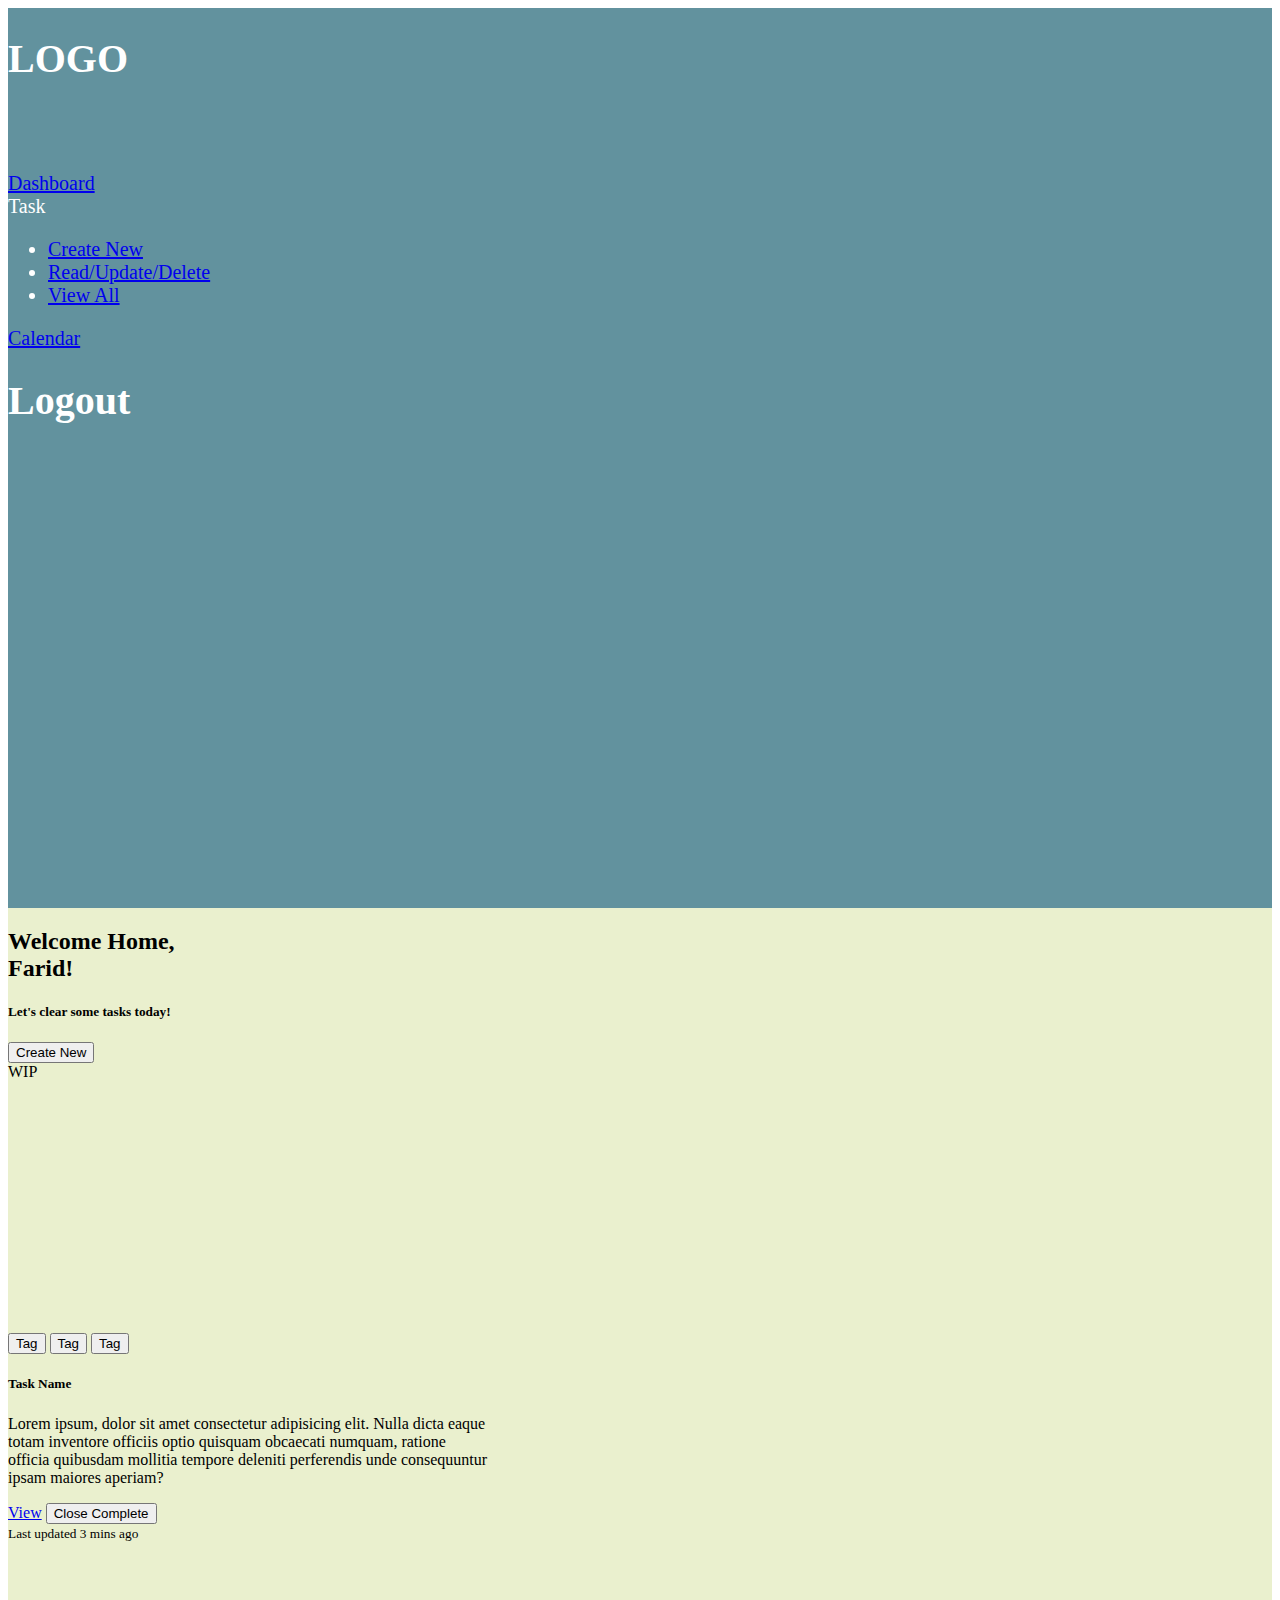
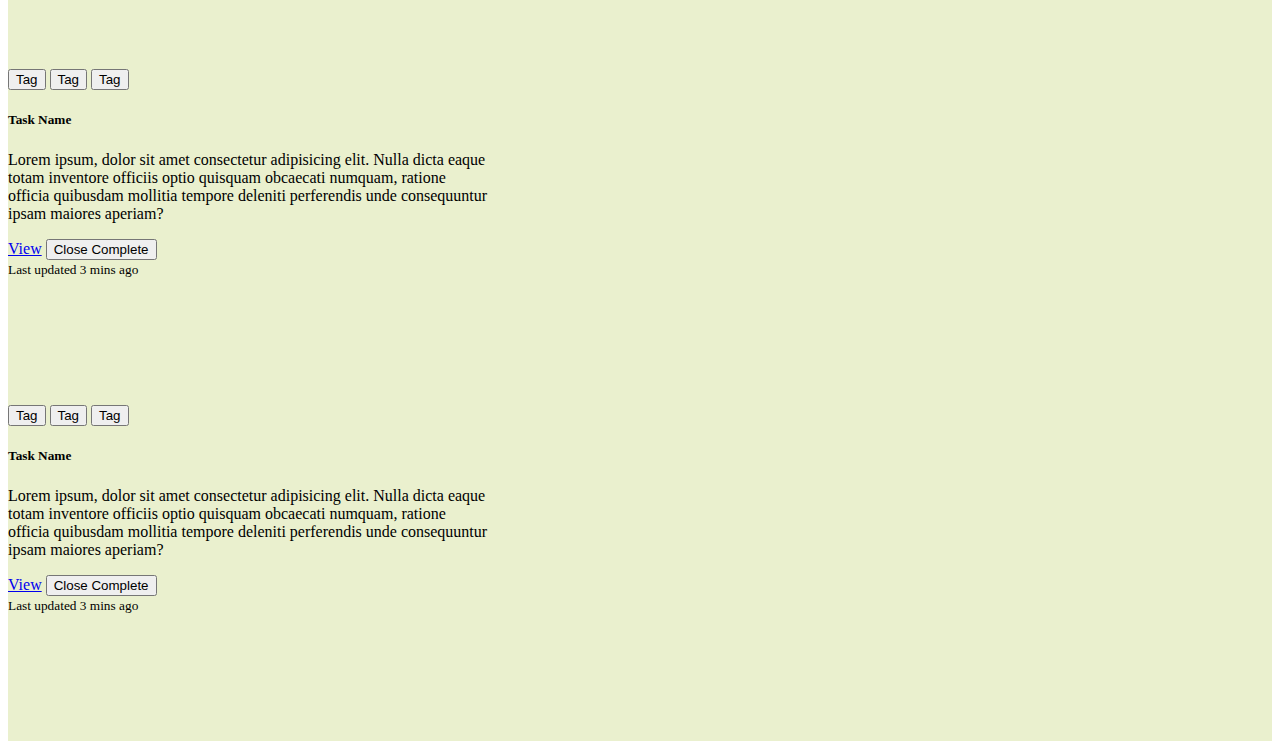
==== index.html @ cab34e7c "add index.html and style.css" ====
<!DOCTYPE html>
<html lang="en">
  <head>
    <meta charset="UTF-8" />
    <meta name="viewport" content="width=device-width, initial-scale=1.0" />
    <title>Task Tracker - Dashboard</title>

    <link
      href="https://cdn.jsdelivr.net/npm/bootstrap@5.3.2/dist/css/bootstrap.min.css"
      rel="stylesheet"
      integrity="sha384-T3c6CoIi6uLrA9TneNEoa7RxnatzjcDSCmG1MXxSR1GAsXEV/Dwwykc2MPK8M2HN"
      crossorigin="anonymous"
    />
    <script
      src="https://cdn.jsdelivr.net/npm/bootstrap@5.3.2/dist/js/bootstrap.bundle.min.js"
      integrity="sha384-C6RzsynM9kWDrMNeT87bh95OGNyZPhcTNXj1NW7RuBCsyN/o0jlpcV8Qyq46cDfL"
      crossorigin="anonymous"
    ></script>

    <link rel="stylesheet" href="style.css" />
  </head>
  <body class="row m-0">
    <!-- sidebar -->
    <nav class="col-2 full-height sidebar position-relative">
      <div class="position-absolute top-0 start-0 p-2">
        <!-- logo -->
        <h1 class="logo">LOGO</h1>
        <!-- Menu -->
        <div class="px-2">
          <!-- dashboard -->
          <a
            class="pb-3 link-underline link-underline-opacity-0 text-white"
            href="#"
            >Dashboard</a
          >

          <!-- task dropdown -->
          <div class="pb-3 mt-3">
            <div class="dropdown">
              <div
                class=".sidebar-button text-white dropdown-toggle ps-0"
                type="button"
                id="taskDropdown"
                data-bs-toggle="dropdown"
                aria-expanded="false"
              >
                Task
              </div>
              <ul class="dropdown-menu" aria-labelledby="taskDropdown">
                <li><a class="dropdown-item" href="#">Create New</a></li>
                <li>
                  <a class="dropdown-item" href="#">Read/Update/Delete</a>
                </li>
                <li><a class="dropdown-item" href="#">View All</a></li>
              </ul>
            </div>
          </div>
          <!-- calendar -->
          <a
            class="pb-3 link-underline link-underline-opacity-0 text-white"
            href="#"
            >Calendar</a
          >
        </div>
      </div>
      <h1 class="position-absolute bottom-0 start-0 p-2">Logout</h1>
    </nav>
    <!-- main -->
    <div class="col-10 main full-height">
      <div class="row">
        <div class="col-5">
          <!-- header -->
          <div>
            <h2>Welcome Home,<br />Farid!</h2>
            <h5>Let's clear some tasks today!</h5>
          </div>
        </div>
        <!-- button-create-new -->
        <div class="offset-5 col-2 px-5 border">
          <button class="btn btn-success mt-3">Create New</button>
        </div>
      </div>

      <!-- performance -->
      <div class="mb-5 block-meter border border-primary text-center fs-1">
        WIP
      </div>
      <!-- cards-container -->
      <div class="m-1">
        <div class="row">
          <!-- cards -->
          <div class="card col-2 mx-2 my-2" style="width: 30rem; height: 21rem">
            <div class="card-body">
              <div class="mb-2">
                <button class="btn btn-primary">Tag</button>
                <button class="btn btn-secondary">Tag</button>
                <button class="btn btn-warning">Tag</button>
              </div>
              <h5 class="card-title">Task Name</h5>
              <p class="card-text">
                Lorem ipsum, dolor sit amet consectetur adipisicing elit. Nulla
                dicta eaque totam inventore officiis optio quisquam obcaecati
                numquam, ratione officia quibusdam mollitia tempore deleniti
                perferendis unde consequuntur ipsam maiores aperiam?
              </p>
              <div class="d-flex flex-direction-row justify-content-between">
                <a class="btn btn-primary" href="#" role="button">View</a>
                <button class="btn btn-success">Close Complete</button>
              </div>
            </div>
            <div class="card-footer">
              <small class="text-body-secondary">Last updated 3 mins ago</small>
            </div>
          </div>
          <!-- end of cards -->
          <!-- cards -->
          <div class="card col-2 mx-2 my-2" style="width: 30rem; height: 21rem">
            <div class="card-body">
              <div class="mb-2">
                <button class="btn btn-primary">Tag</button>
                <button class="btn btn-secondary">Tag</button>
                <button class="btn btn-warning">Tag</button>
              </div>
              <h5 class="card-title">Task Name</h5>
              <p class="card-text">
                Lorem ipsum, dolor sit amet consectetur adipisicing elit. Nulla
                dicta eaque totam inventore officiis optio quisquam obcaecati
                numquam, ratione officia quibusdam mollitia tempore deleniti
                perferendis unde consequuntur ipsam maiores aperiam?
              </p>
              <div class="d-flex flex-direction-row justify-content-between">
                <a class="btn btn-primary" href="#" role="button">View</a>
                <button class="btn btn-success">Close Complete</button>
              </div>
            </div>
            <div class="card-footer">
              <small class="text-body-secondary">Last updated 3 mins ago</small>
            </div>
          </div>
          <!-- end of cards -->
          <!-- cards -->
          <div class="card col-2 mx-2 my-2" style="width: 30rem; height: 21rem">
            <div class="card-body">
              <div class="mb-2">
                <button class="btn btn-primary">Tag</button>
                <button class="btn btn-secondary">Tag</button>
                <button class="btn btn-warning">Tag</button>
              </div>
              <h5 class="card-title">Task Name</h5>
              <p class="card-text">
                Lorem ipsum, dolor sit amet consectetur adipisicing elit. Nulla
                dicta eaque totam inventore officiis optio quisquam obcaecati
                numquam, ratione officia quibusdam mollitia tempore deleniti
                perferendis unde consequuntur ipsam maiores aperiam?
              </p>
              <div class="d-flex flex-direction-row justify-content-between">
                <a class="btn btn-primary" href="#" role="button">View</a>
                <button class="btn btn-success">Close Complete</button>
              </div>
            </div>
            <div class="card-footer">
              <small class="text-body-secondary">Last updated 3 mins ago</small>
            </div>
          </div>
          <!-- end of cards -->
        </div>
      </div>
    </div>
  </body>
</html>
---- style.css ----
body {
  height: 100%;
}

.full-height {
  min-height: 100vh;
  display: flex;
  flex-direction: column;
}

.sidebar {
  background-color: #62929e;
  color: #ffffff;
  font-size: 1.25rem;
}

.sidebar-button {
  color: #ffffff;
  font-size: 1.25rem;
}

.main {
  background-color: #eaf0ce;
}

.logo {
  margin-bottom: 10vh;
}

.block-meter {
  height: 30vh;
  width: 100%;
}
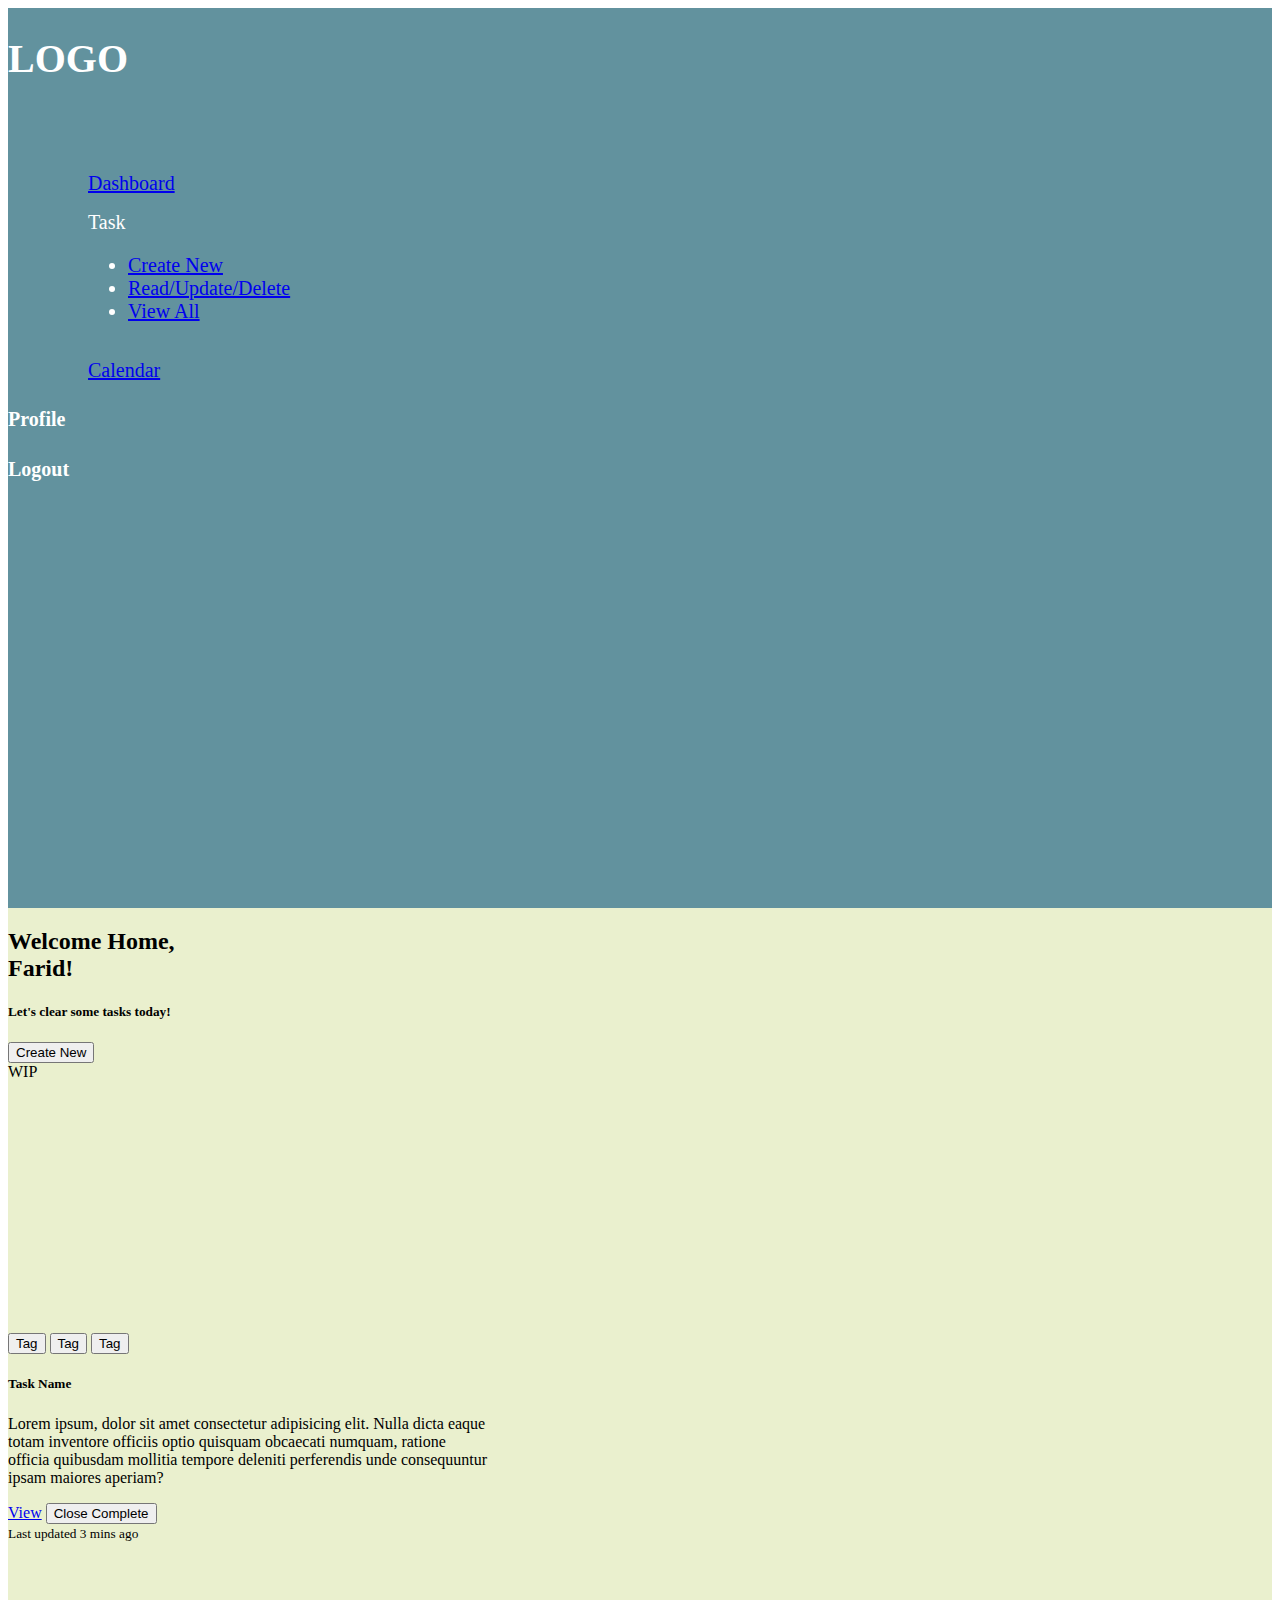
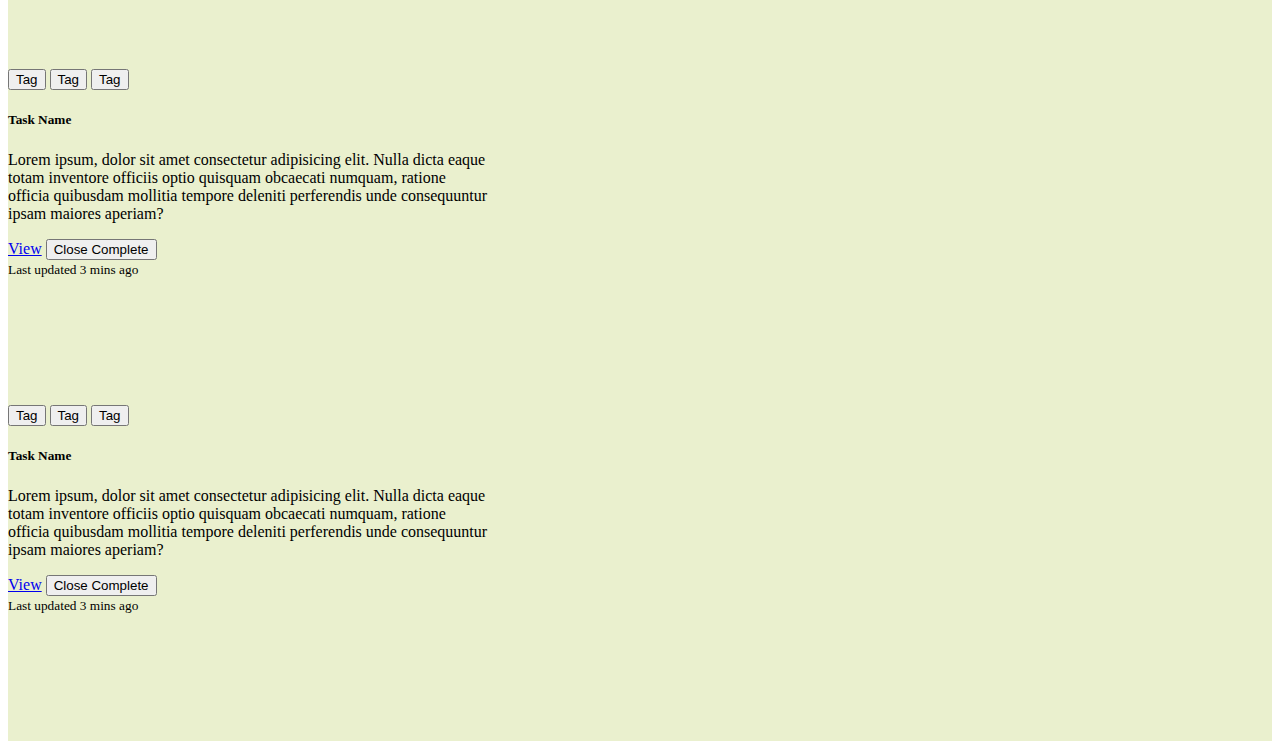
==== commit 6c30fc89: "modify menu on sidebar" ====
--- a/index.html
+++ b/index.html
@@ -20,51 +20,66 @@
     <link rel="stylesheet" href="style.css" />
   </head>
   <body class="row m-0">
-    <!-- sidebar -->
-    <nav class="col-2 full-height sidebar position-relative">
-      <div class="position-absolute top-0 start-0 p-2">
-        <!-- logo -->
-        <h1 class="logo">LOGO</h1>
-        <!-- Menu -->
-        <div class="px-2">
-          <!-- dashboard -->
-          <a
-            class="pb-3 link-underline link-underline-opacity-0 text-white"
-            href="#"
-            >Dashboard</a
-          >
+    <!--Split side to two-->
+    <div
+      class="col-2 full-height sidebar d-flex flex-column justify-content-between align-items-start"
+    >
+      <!--Logo + Nav in one flexbox / Logout + Profile in one flexbox-->
 
-          <!-- task dropdown -->
-          <div class="pb-3 mt-3">
-            <div class="dropdown">
-              <div
-                class=".sidebar-button text-white dropdown-toggle ps-0"
-                type="button"
-                id="taskDropdown"
-                data-bs-toggle="dropdown"
-                aria-expanded="false"
-              >
-                Task
+      <!-- sidebar -->
+      <nav class="flex-column">
+        <div>
+          <!-- logo -->
+          <h1 class="logo">LOGO</h1>
+          <!-- Menu -->
+
+          <div class="list-group">
+            <a
+              href="#"
+              class="list-group-item list-group-item-action active pb-3 sidebar-menu"
+              aria-current="true"
+            >
+              Dashboard
+            </a>
+
+            <!-- task dropdown -->
+            <div class="list-group-item list-group-item-action sidebar-menu">
+              <div class="dropdown">
+                <div
+                  class=".sidebar-button dropdown-toggle ps-0"
+                  type="button"
+                  id="taskDropdown"
+                  data-bs-toggle="dropdown"
+                  aria-expanded="false"
+                >
+                  Task
+                </div>
+                <ul class="dropdown-menu" aria-labelledby="taskDropdown">
+                  <li><a class="dropdown-item" href="#">Create New</a></li>
+                  <li>
+                    <a class="dropdown-item" href="#">Read/Update/Delete</a>
+                  </li>
+                  <li><a class="dropdown-item" href="#">View All</a></li>
+                </ul>
               </div>
-              <ul class="dropdown-menu" aria-labelledby="taskDropdown">
-                <li><a class="dropdown-item" href="#">Create New</a></li>
-                <li>
-                  <a class="dropdown-item" href="#">Read/Update/Delete</a>
-                </li>
-                <li><a class="dropdown-item" href="#">View All</a></li>
-              </ul>
             </div>
+
+            <!-- calendar -->
+            <a
+              class="list-group-item list-group-item-action sidebar-menu"
+              href="#"
+              >Calendar</a
+            >
           </div>
-          <!-- calendar -->
-          <a
-            class="pb-3 link-underline link-underline-opacity-0 text-white"
-            href="#"
-            >Calendar</a
-          >
         </div>
+      </nav>
+      <!-- Logout button -->
+      <div>
+        <h4>Profile</h4>
+        <h4>Logout</h4>
       </div>
-      <h1 class="position-absolute bottom-0 start-0 p-2">Logout</h1>
-    </nav>
+    </div>
+
     <!-- main -->
     <div class="col-10 main full-height">
       <div class="row">
--- a/style.css
+++ b/style.css
@@ -31,3 +31,9 @@
   height: 30vh;
   width: 100%;
 }
+
+.sidebar-menu {
+  background-color: #62929e;
+  padding: 1rem 5rem;
+  border: none;
+}
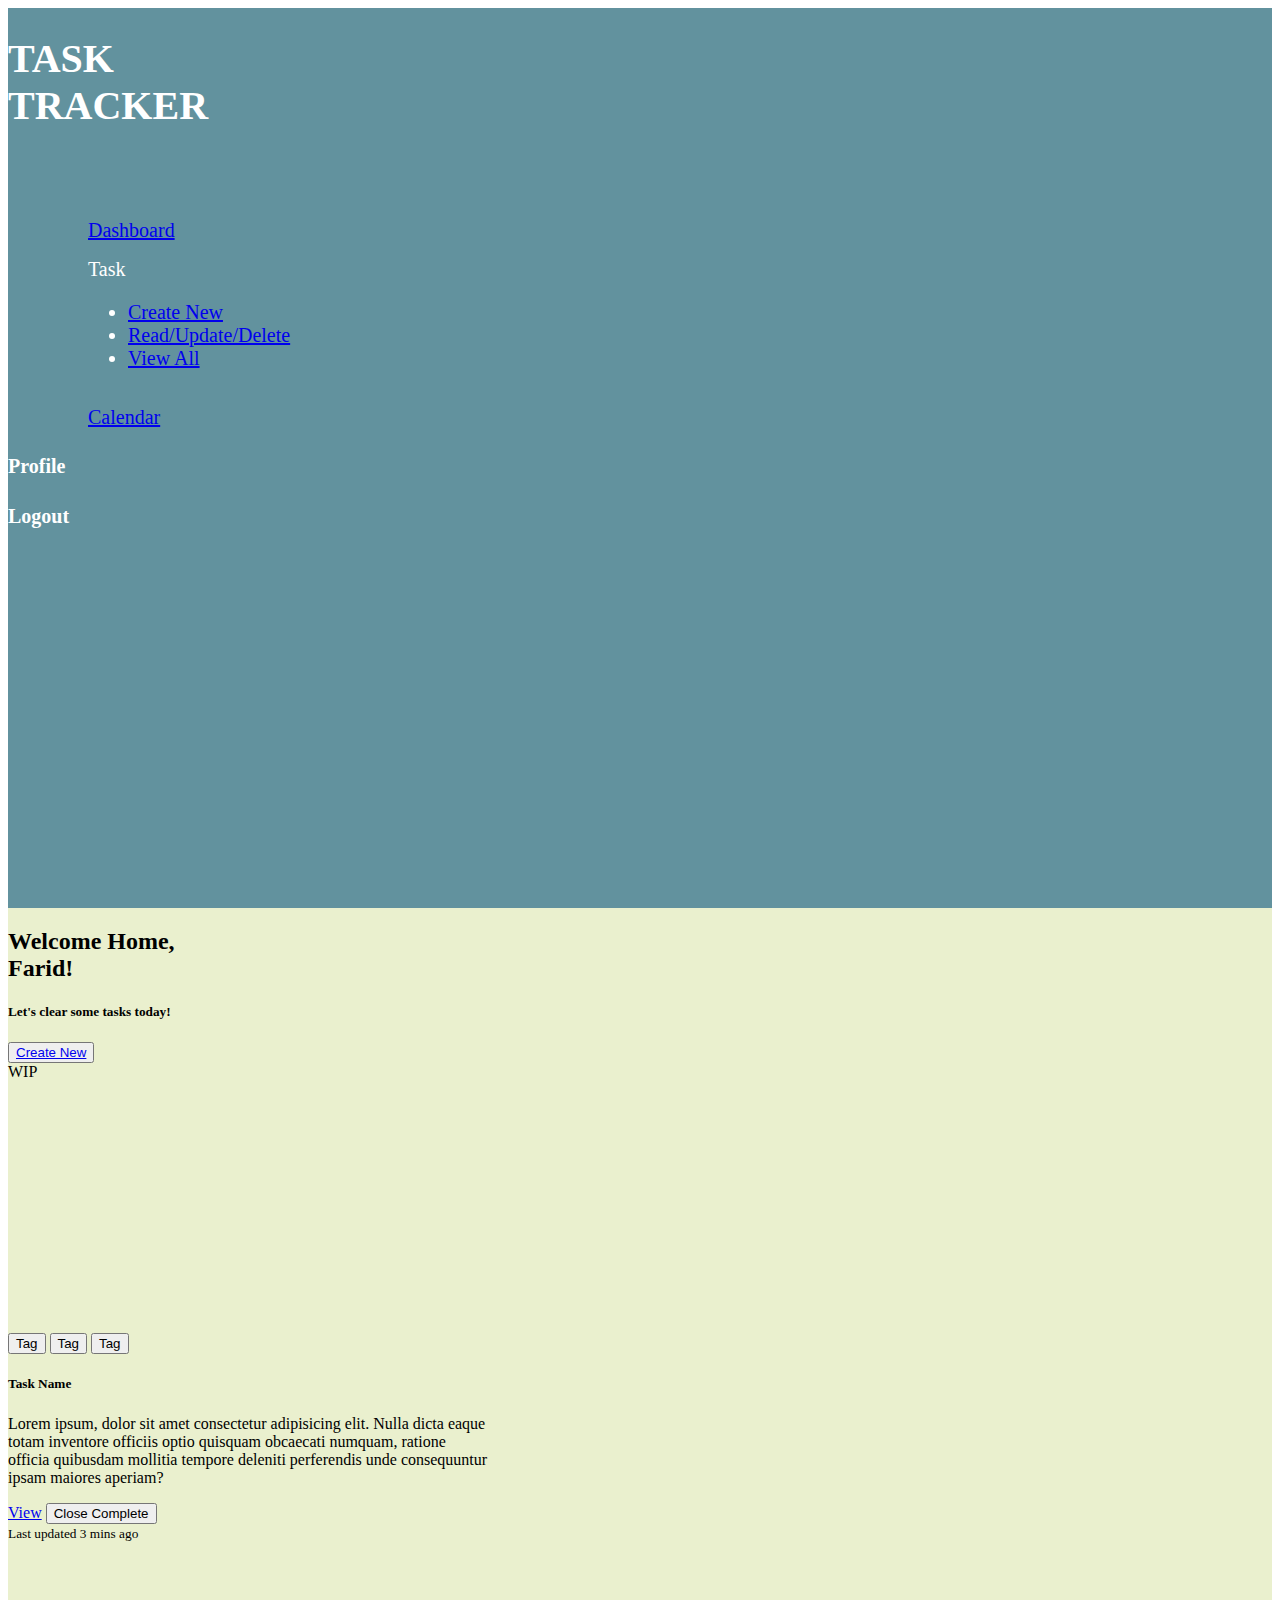
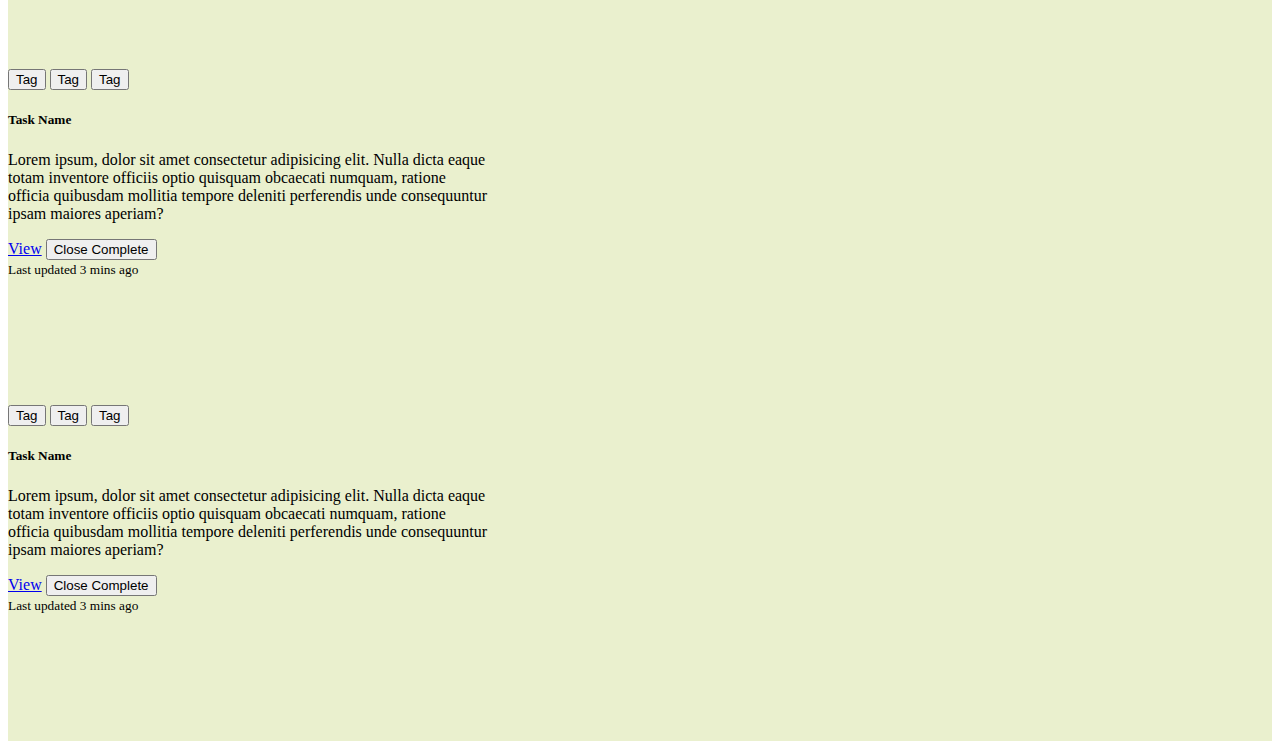
==== commit 75a37e40: "adjust description input" ====
--- a/index.html
+++ b/index.html
@@ -30,12 +30,15 @@
       <nav class="flex-column">
         <div>
           <!-- logo -->
-          <h1 class="logo">LOGO</h1>
+          <h1 class="logo">
+            TASK <br />
+            TRACKER
+          </h1>
           <!-- Menu -->
 
           <div class="list-group">
             <a
-              href="#"
+              href="index.html"
               class="list-group-item list-group-item-action active pb-3 sidebar-menu"
               aria-current="true"
             >
@@ -55,7 +58,9 @@
                   Task
                 </div>
                 <ul class="dropdown-menu" aria-labelledby="taskDropdown">
-                  <li><a class="dropdown-item" href="#">Create New</a></li>
+                  <li>
+                    <a class="dropdown-item" href="task.html">Create New</a>
+                  </li>
                   <li>
                     <a class="dropdown-item" href="#">Read/Update/Delete</a>
                   </li>
@@ -91,8 +96,10 @@
           </div>
         </div>
         <!-- button-create-new -->
-        <div class="offset-5 col-2 px-5 border">
-          <button class="btn btn-success mt-3">Create New</button>
+        <div class="offset-5 col-2 px-5">
+          <button class="btn btn-success mt-3">
+            <a class="dropdown-item" href="task.html">Create New</a>
+          </button>
         </div>
       </div>
 
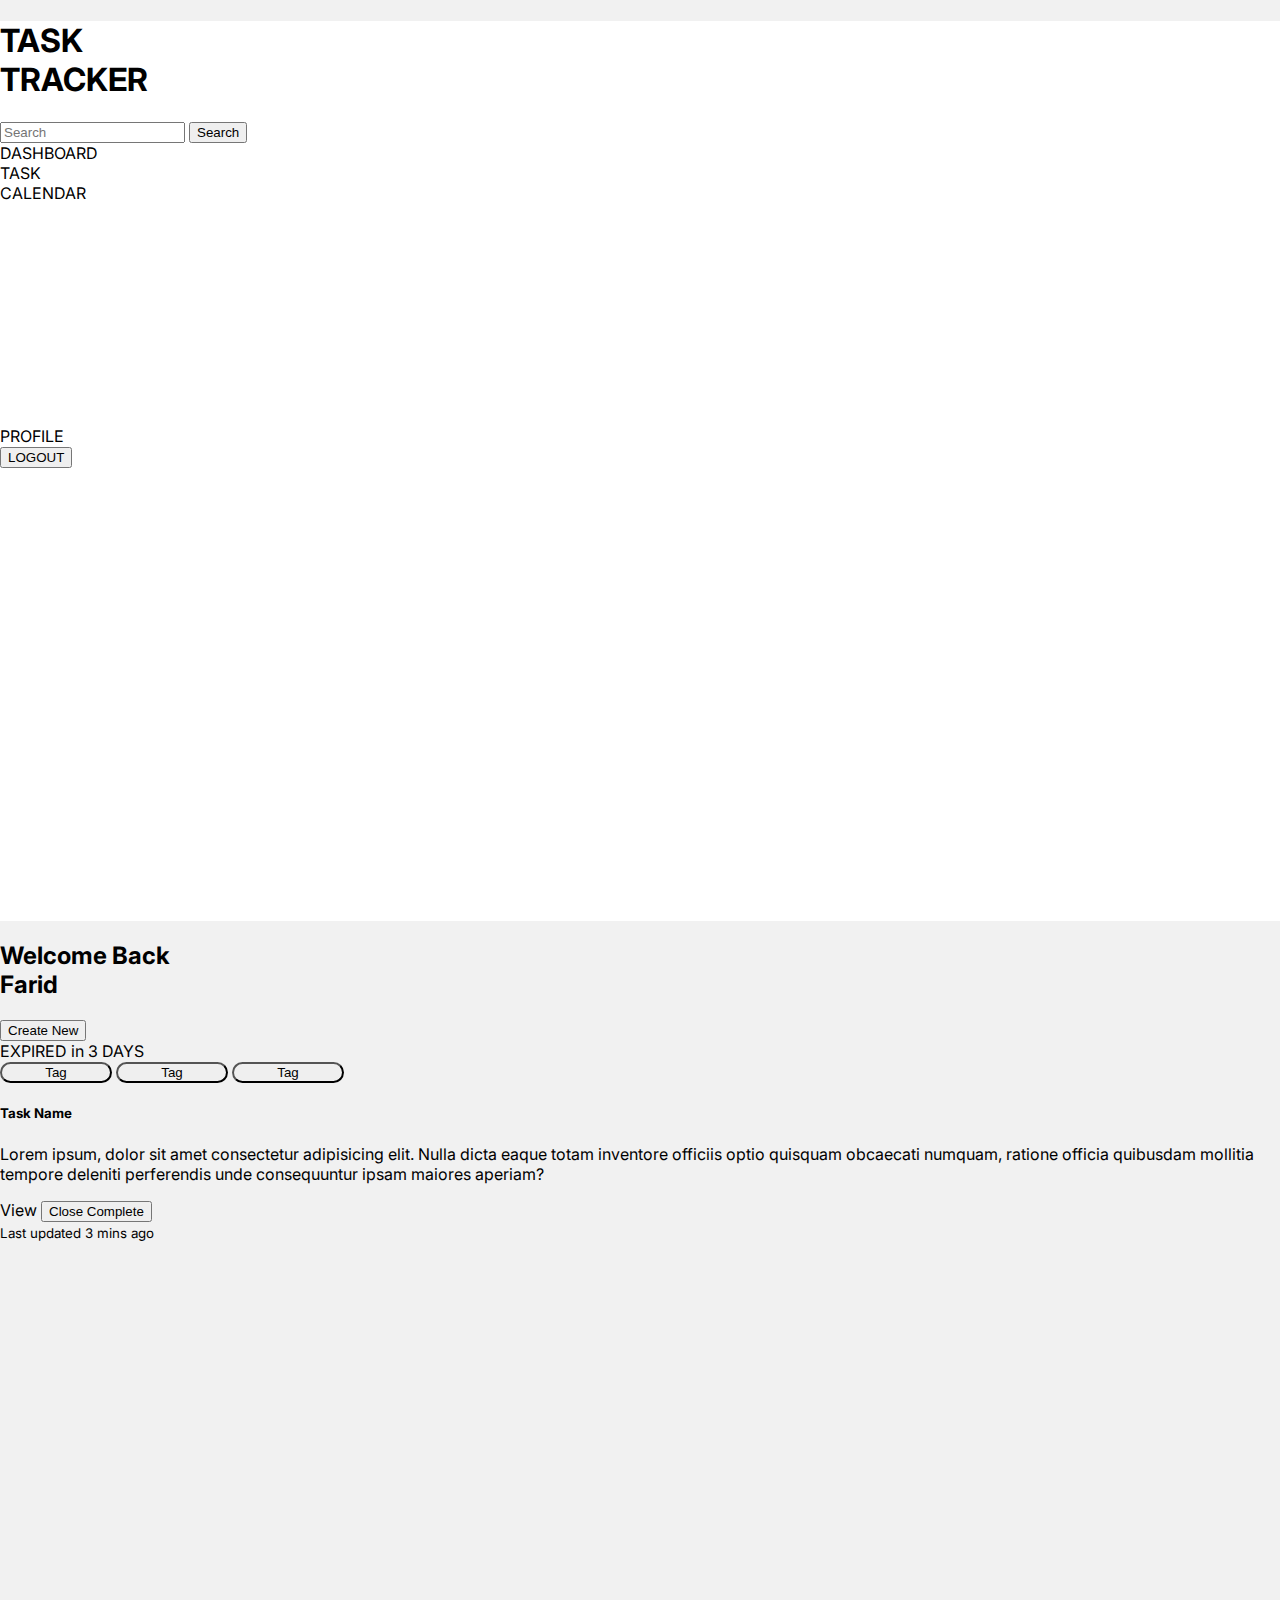
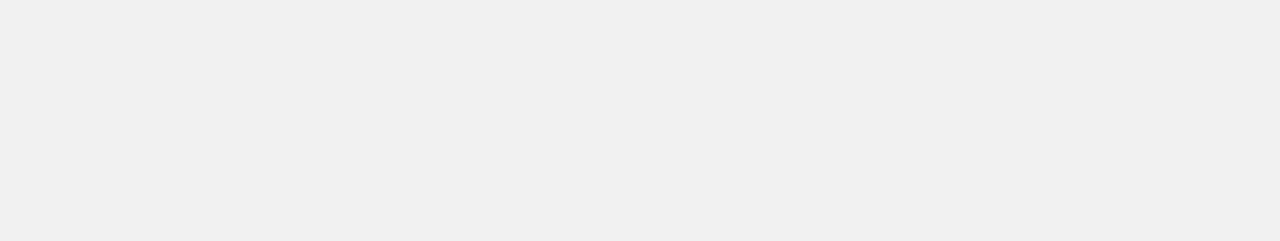
==== commit 04fdb9f4: "Remove unnecessary file" ====
--- a/index.html
+++ b/index.html
@@ -4,7 +4,6 @@
     <meta charset="UTF-8" />
     <meta name="viewport" content="width=device-width, initial-scale=1.0" />
     <title>Task Tracker - Dashboard</title>
-
     <link
       href="https://cdn.jsdelivr.net/npm/bootstrap@5.3.2/dist/css/bootstrap.min.css"
       rel="stylesheet"
@@ -16,107 +15,81 @@
       integrity="sha384-C6RzsynM9kWDrMNeT87bh95OGNyZPhcTNXj1NW7RuBCsyN/o0jlpcV8Qyq46cDfL"
       crossorigin="anonymous"
     ></script>
-
     <link rel="stylesheet" href="style.css" />
+    <link rel="preconnect" href="https://fonts.googleapis.com" />
+    <link rel="preconnect" href="https://fonts.gstatic.com" crossorigin />
+    <link
+      href="https://fonts.googleapis.com/css2?family=Inter:wght@100..900&display=swap"
+      rel="stylesheet"
+    />
   </head>
-  <body class="row m-0">
-    <!--Split side to two-->
-    <div
-      class="col-2 full-height sidebar d-flex flex-column justify-content-between align-items-start"
-    >
-      <!--Logo + Nav in one flexbox / Logout + Profile in one flexbox-->
-
-      <!-- sidebar -->
-      <nav class="flex-column">
-        <div>
-          <!-- logo -->
-          <h1 class="logo">
+  <body>
+    <div class="row m-0 position-relative" style="height: 100%">
+      <div
+        class="col-md-3 side-bar d-flex flex-column justify-content-between p-3"
+      >
+        <div
+          class="d-flex flex-column justify-content-between"
+          style="min-height: 45vh"
+        >
+          <h1 class="display-5">
             TASK <br />
             TRACKER
           </h1>
-          <!-- Menu -->
-
-          <div class="list-group">
-            <a
-              href="index.html"
-              class="list-group-item list-group-item-action active pb-3 sidebar-menu"
-              aria-current="true"
-            >
-              Dashboard
-            </a>
-
-            <!-- task dropdown -->
-            <div class="list-group-item list-group-item-action sidebar-menu">
-              <div class="dropdown">
-                <div
-                  class=".sidebar-button dropdown-toggle ps-0"
-                  type="button"
-                  id="taskDropdown"
-                  data-bs-toggle="dropdown"
-                  aria-expanded="false"
-                >
-                  Task
-                </div>
-                <ul class="dropdown-menu" aria-labelledby="taskDropdown">
-                  <li>
-                    <a class="dropdown-item" href="task.html">Create New</a>
-                  </li>
-                  <li>
-                    <a class="dropdown-item" href="#">Read/Update/Delete</a>
-                  </li>
-                  <li><a class="dropdown-item" href="#">View All</a></li>
-                </ul>
-              </div>
+          <form class="d-flex mb-3" role="search">
+            <input
+              class="form-control me-2"
+              type="search"
+              placeholder="Search"
+              aria-label="Search"
+            />
+            <button class="btn btn-outline-success" type="submit">
+              Search
+            </button>
+          </form>
+          <div>
+            <div class="mb-3 menu">
+              <a href="#">DASHBOARD</a>
             </div>
-
-            <!-- calendar -->
-            <a
-              class="list-group-item list-group-item-action sidebar-menu"
-              href="#"
-              >Calendar</a
-            >
+            <div class="mb-3 menu">
+              <a href="task_all.html">TASK</a>
+            </div>
+            <div class="mb-3 menu">
+              <a href="#">CALENDAR</a>
+            </div>
           </div>
         </div>
-      </nav>
-      <!-- Logout button -->
-      <div>
-        <h4>Profile</h4>
-        <h4>Logout</h4>
-      </div>
-    </div>
-
-    <!-- main -->
-    <div class="col-10 main full-height">
-      <div class="row">
-        <div class="col-5">
-          <!-- header -->
-          <div>
-            <h2>Welcome Home,<br />Farid!</h2>
-            <h5>Let's clear some tasks today!</h5>
-          </div>
-        </div>
-        <!-- button-create-new -->
-        <div class="offset-5 col-2 px-5">
-          <button class="btn btn-success mt-3">
-            <a class="dropdown-item" href="task.html">Create New</a>
-          </button>
+        <div>
+          <div class="mb-3">PROFILE</div>
+          <button class="btn btn-outline-primary mb-3">LOGOUT</button>
         </div>
       </div>
 
-      <!-- performance -->
-      <div class="mb-5 block-meter border border-primary text-center fs-1">
-        WIP
-      </div>
-      <!-- cards-container -->
-      <div class="m-1">
+      <!-- MAIN -->
+      <div class="col-12 col-md-8 p-5" style="min-height: 100vh">
         <div class="row">
-          <!-- cards -->
-          <div class="card col-2 mx-2 my-2" style="width: 30rem; height: 21rem">
+          <div class="col-5 mb-3">
+            <!-- header -->
+            <h2 class="display-5">
+              Welcome Back <br />
+              Farid
+            </h2>
+          </div>
+          <!-- create new button -->
+          <div class="col-10 mb-3">
+            <button class="btn btn-success">
+              <a href="task_new.html">Create New</a>
+            </button>
+          </div>
+          <!-- Content -->
+          <div class="col-10">EXPIRED in 3 DAYS</div>
+          <!-- Cards -->
+          <div class="card col-12 my-2" style="width: 100wh; height: auto">
             <div class="card-body">
               <div class="mb-2">
-                <button class="btn btn-primary">Tag</button>
-                <button class="btn btn-secondary">Tag</button>
-                <button class="btn btn-warning">Tag</button>
+                <button class="btn btn-primary tag">Tag</button>
+                <button class="btn btn-secondary tag">Tag</button>
+                <button class="btn btn-warning tag">Tag</button>
               </div>
               <h5 class="card-title">Task Name</h5>
               <p class="card-text">
@@ -134,57 +107,6 @@
               <small class="text-body-secondary">Last updated 3 mins ago</small>
             </div>
           </div>
-          <!-- end of cards -->
-          <!-- cards -->
-          <div class="card col-2 mx-2 my-2" style="width: 30rem; height: 21rem">
-            <div class="card-body">
-              <div class="mb-2">
-                <button class="btn btn-primary">Tag</button>
-                <button class="btn btn-secondary">Tag</button>
-                <button class="btn btn-warning">Tag</button>
-              </div>
-              <h5 class="card-title">Task Name</h5>
-              <p class="card-text">
-                Lorem ipsum, dolor sit amet consectetur adipisicing elit. Nulla
-                dicta eaque totam inventore officiis optio quisquam obcaecati
-                numquam, ratione officia quibusdam mollitia tempore deleniti
-                perferendis unde consequuntur ipsam maiores aperiam?
-              </p>
-              <div class="d-flex flex-direction-row justify-content-between">
-                <a class="btn btn-primary" href="#" role="button">View</a>
-                <button class="btn btn-success">Close Complete</button>
-              </div>
-            </div>
-            <div class="card-footer">
-              <small class="text-body-secondary">Last updated 3 mins ago</small>
-            </div>
-          </div>
-          <!-- end of cards -->
-          <!-- cards -->
-          <div class="card col-2 mx-2 my-2" style="width: 30rem; height: 21rem">
-            <div class="card-body">
-              <div class="mb-2">
-                <button class="btn btn-primary">Tag</button>
-                <button class="btn btn-secondary">Tag</button>
-                <button class="btn btn-warning">Tag</button>
-              </div>
-              <h5 class="card-title">Task Name</h5>
-              <p class="card-text">
-                Lorem ipsum, dolor sit amet consectetur adipisicing elit. Nulla
-                dicta eaque totam inventore officiis optio quisquam obcaecati
-                numquam, ratione officia quibusdam mollitia tempore deleniti
-                perferendis unde consequuntur ipsam maiores aperiam?
-              </p>
-              <div class="d-flex flex-direction-row justify-content-between">
-                <a class="btn btn-primary" href="#" role="button">View</a>
-                <button class="btn btn-success">Close Complete</button>
-              </div>
-            </div>
-            <div class="card-footer">
-              <small class="text-body-secondary">Last updated 3 mins ago</small>
-            </div>
-          </div>
-          <!-- end of cards -->
         </div>
       </div>
     </div>
--- a/style.css
+++ b/style.css
@@ -1,39 +1,36 @@
-body {
-  height: 100%;
+.row {
+  --bs-gutter-x: 0;
 }
 
-.full-height {
-  min-height: 100vh;
-  display: flex;
-  flex-direction: column;
+body {
+  background-color: #f1f1f1;
+
+  box-sizing: border-box;
+  margin: 0;
+  padding: 0;
+
+  font-family: "Inter", sans-serif;
 }
 
-.sidebar {
-  background-color: #62929e;
-  color: #ffffff;
-  font-size: 1.25rem;
+.side-bar {
+  background-color: #fff;
+  min-height: 100vh;
 }
 
-.sidebar-button {
-  color: #ffffff;
-  font-size: 1.25rem;
+.topbar {
+  background-color: #fff;
 }
 
-.main {
-  background-color: #eaf0ce;
+a {
+  all: unset;
+  cursor: pointer;
 }
 
-.logo {
-  margin-bottom: 10vh;
+.tag {
+  width: 7rem;
+  border-radius: 1rem;
 }
 
-.block-meter {
-  height: 30vh;
-  width: 100%;
+.menu:hover {
+  font-weight: bold;
 }
-
-.sidebar-menu {
-  background-color: #62929e;
-  padding: 1rem 5rem;
-  border: none;
-}
